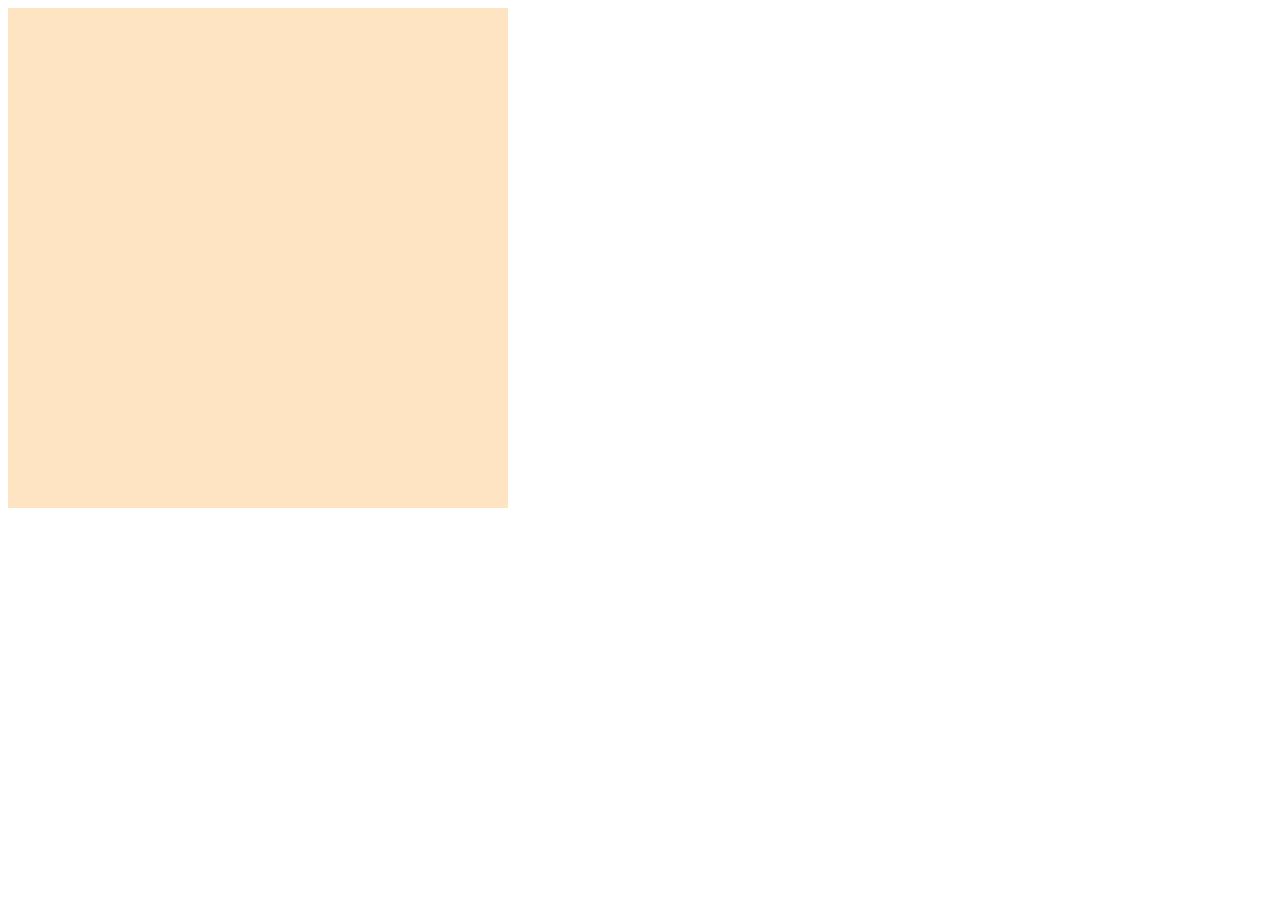
==== index.html @ 867430b4 "first commit" ====
<!DOCTYPE html>
<html lang="en">

<head>
  <meta charset="UTF-8">
  <meta http-equiv="X-UA-Compatible" content="IE=edge">
  <meta name="viewport" content="width=device-width, initial-scale=1.0">
  <title>Document</title>
  <link rel="stylesheet" href="style.css">
  <script src="script.js" defer></script>
</head>

<body>
  <canvas width="500" height="500"></canvas>
</body>

</html>
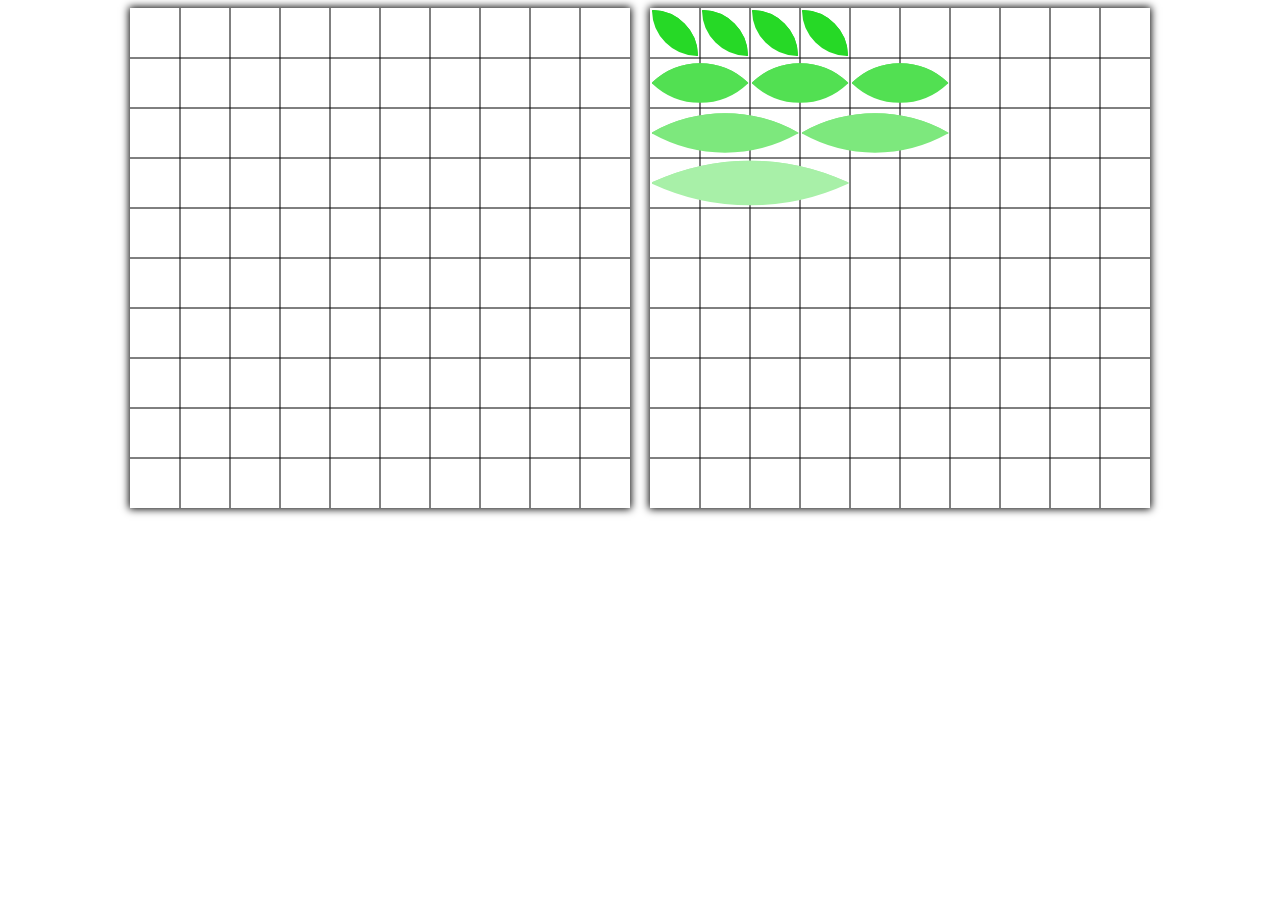
==== commit 881be4b1: "a lot of files" ====
--- a/index.html
+++ b/index.html
@@ -11,7 +11,6 @@
 </head>
 
 <body>
-  <canvas width="500" height="500"></canvas>
 </body>
 
 </html>--- a/style.css
+++ b/style.css
@@ -0,0 +1,10 @@
+body {
+  display: flex;
+  justify-content: center;
+  gap: 20px;
+}
+
+canvas {
+  display: block;
+  box-shadow: 0 0 8px 1px;
+}